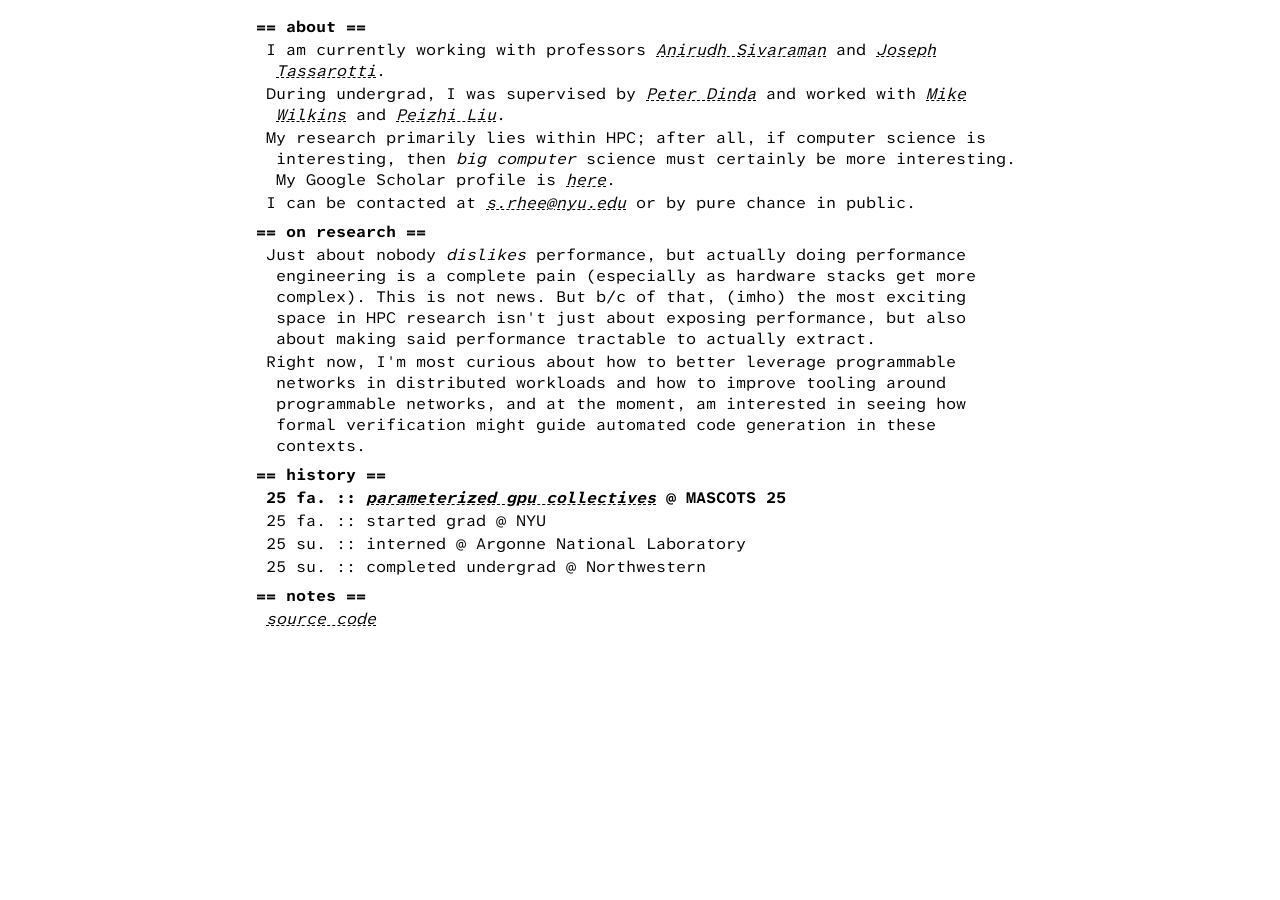
==== index.html @ dba94d7f "wording" ====
<!doctype html>
<html lang="en">
	<head>
		<meta charset="UTF-8" />
        <meta name="viewport" content="width=device-width, initial-scale=1.0">
		<link rel="icon" type="image/x-icon" href="./favicon.png">
		<title>sean rhee</title>
		<link rel="stylesheet" href="./index.css">
		<script src="./index.js"></script>

        <meta name="author" content="Sean Rhee"/>
        <meta name="description" content="Research website for Sean Rhee, graduate student researcher in NYU's Computer Science department specializing in HPC, computer networks, and formal verification."/>
	</head>
	<body>
        <div id="main-wrapper">
            <span class="block"><h1>== about ==</h1><p>I am currently working with professors <a target="_blank" href="https://anirudhsk.github.io/">Anirudh Sivaraman</a> and <a target="_blank" href="https://cs.nyu.edu/~jt4767/">Joseph Tassarotti</a>.</p><p>During undergrad, I was supervised by <a target="_blank" href="http://www.pdinda.org/">Peter Dinda</a> and worked with <a target="_blank" href="https://mjwilkins.org/">Mike Wilkins</a> and <a target="_blank" href="https://peizhiliu.com/">Peizhi Liu</a>.</p><p>My research primarily lies within HPC; after all, if computer science is interesting, then <em>big computer</em> science must certainly be more interesting. My Google Scholar profile is <a target="_blank" href="https://scholar.google.com/citations?user=F1ScoysAAAAJ">here</a>.</p><p>I can be contacted at <em id="email-link">s.rhee@nyu.edu</em> or by pure chance in public.</p></span><span class="block"><h1>== on research ==</h1><p>Just about nobody <em>dislikes</em> performance, but actually doing performance engineering is a complete pain (especially as hardware stacks get more complex). This is not news. But b/c of that, (imho) the most exciting space in HPC research isn't just about exposing performance, but also about making said performance tractable to actually extract.</p><p>Right now, I'm most curious about how to better leverage programmable networks in distributed workloads and how to improve tooling around programmable networks, and at the moment, am interested in seeing how formal verification might guide automated code generation in these contexts.</p></span><span class="block"><h1>== history ==</h1><p><b>25 fa. :: <a target="_blank" href="https://cs.nyu.edu/~scr8455/param.pdf">parameterized gpu collectives</a> @ MASCOTS 25</b></p><p>25 fa. :: started grad @ NYU</p><p>25 su. :: interned @ Argonne National Laboratory</p><p>25 su. :: completed undergrad @ Northwestern</p></span><span class="block"><h1>== notes ==</h1><p><a target="_blank" href="https://github.com/seenry/website/">source code</a></p></span>
        </div>
    </body>
</html>
---- index.css ----
@font-face {
	font-family: Atkinson;
	src: url("./AtkinsonHyperlegibleMono-VariableFont_wght.ttf");
}

:root {
    --hair-space: 2px;
    --small-space: 8px;
}

body {
    margin: 0;
	font-family: Atkinson;
	font-size: 16px;
    width: 100vw;
    height: 100vh;
    overflow: scroll;
}

*::selection {
    background-color: black;
    color: white;
}

#main-wrapper {
    box-sizing: border-box;
    width: 60vw;
    min-width: 600px;
    height: 100%;
    padding: 1em 0;
    margin: auto;

    display: flex;
    flex-direction: column;
    gap: var(--small-space);
}

.block {
    display: flex;
    flex-direction: column;
    gap: var(--hair-space);
}

.block > p {
    --main-indent: 1ch;
    --break-indent: -1ch;
    margin-left: calc(var(--main-indent) - var(--break-indent));
    text-indent: var(--break-indent);
    hyphens: auto;
}

h1 {
	font-size: 1em;
	font-weight: bold;
    margin: 0;
}

p {
	margin: 0px;
}

p a {
    font-style: italic;
	text-decoration-style: dashed;
    text-decoration-thickness: 1px;
    color: black;
    hyphens: inherit;
}
p a::selection {
    text-decoration-color: white;
}

ul {
    list-style-type: none;
    margin: 0;
    padding: 0;
}

#email-link {
    font-style: italic;
    text-decoration-line: underline;
	text-decoration-style: dashed;
    text-decoration-thickness: 1px;
    cursor: pointer;
}

.copy-notif {
    position: absolute;
    top: 0;
    left: 0;
    background-color: rgba(255, 255, 255, 0.777);
    user-select: none;
}
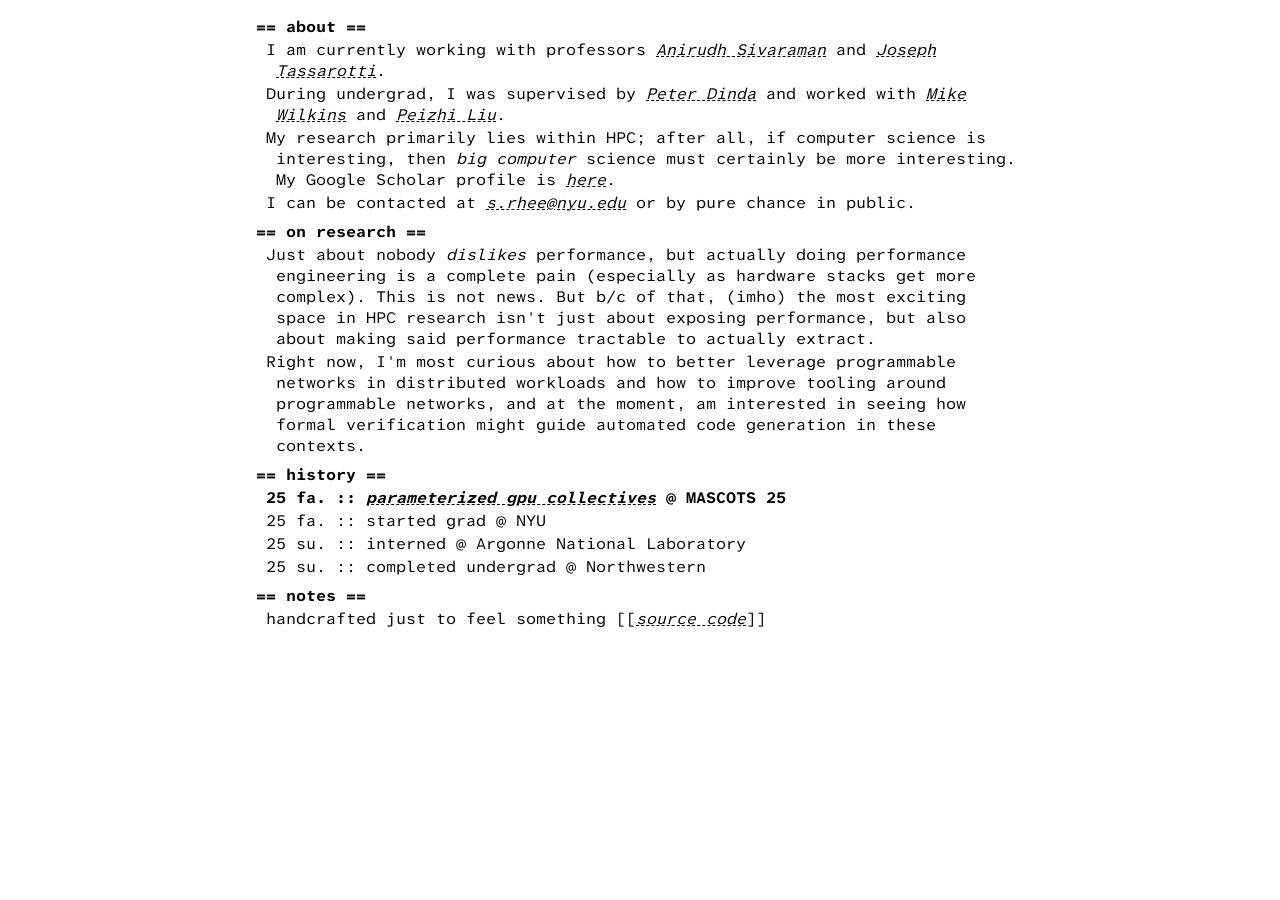
==== commit ddff3d74: "rm readme" ====
--- a/index.html
+++ b/index.html
@@ -13,7 +13,7 @@
 	</head>
 	<body>
         <div id="main-wrapper">
-            <span class="block"><h1>== about ==</h1><p>I am currently working with professors <a target="_blank" href="https://anirudhsk.github.io/">Anirudh Sivaraman</a> and <a target="_blank" href="https://cs.nyu.edu/~jt4767/">Joseph Tassarotti</a>.</p><p>During undergrad, I was supervised by <a target="_blank" href="http://www.pdinda.org/">Peter Dinda</a> and worked with <a target="_blank" href="https://mjwilkins.org/">Mike Wilkins</a> and <a target="_blank" href="https://peizhiliu.com/">Peizhi Liu</a>.</p><p>My research primarily lies within HPC; after all, if computer science is interesting, then <em>big computer</em> science must certainly be more interesting. My Google Scholar profile is <a target="_blank" href="https://scholar.google.com/citations?user=F1ScoysAAAAJ">here</a>.</p><p>I can be contacted at <em id="email-link">s.rhee@nyu.edu</em> or by pure chance in public.</p></span><span class="block"><h1>== on research ==</h1><p>Just about nobody <em>dislikes</em> performance, but actually doing performance engineering is a complete pain (especially as hardware stacks get more complex). This is not news. But b/c of that, (imho) the most exciting space in HPC research isn't just about exposing performance, but also about making said performance tractable to actually extract.</p><p>Right now, I'm most curious about how to better leverage programmable networks in distributed workloads and how to improve tooling around programmable networks, and at the moment, am interested in seeing how formal verification might guide automated code generation in these contexts.</p></span><span class="block"><h1>== history ==</h1><p><b>25 fa. :: <a target="_blank" href="https://cs.nyu.edu/~scr8455/param.pdf">parameterized gpu collectives</a> @ MASCOTS 25</b></p><p>25 fa. :: started grad @ NYU</p><p>25 su. :: interned @ Argonne National Laboratory</p><p>25 su. :: completed undergrad @ Northwestern</p></span><span class="block"><h1>== notes ==</h1><p><a target="_blank" href="https://github.com/seenry/website/">source code</a></p></span>
+            <span class="block"><h1>== about ==</h1><p>I am currently working with professors <a target="_blank" href="https://anirudhsk.github.io/">Anirudh Sivaraman</a> and <a target="_blank" href="https://cs.nyu.edu/~jt4767/">Joseph Tassarotti</a>.</p><p>During undergrad, I was supervised by <a target="_blank" href="http://www.pdinda.org/">Peter Dinda</a> and worked with <a target="_blank" href="https://mjwilkins.org/">Mike Wilkins</a> and <a target="_blank" href="https://peizhiliu.com/">Peizhi Liu</a>.</p><p>My research primarily lies within HPC; after all, if computer science is interesting, then <em>big computer</em> science must certainly be more interesting. My Google Scholar profile is <a target="_blank" href="https://scholar.google.com/citations?user=F1ScoysAAAAJ">here</a>.</p><p>I can be contacted at <em id="email-link">s.rhee@nyu.edu</em> or by pure chance in public.</p></span><span class="block"><h1>== on research ==</h1><p>Just about nobody <em>dislikes</em> performance, but actually doing performance engineering is a complete pain (especially as hardware stacks get more complex). This is not news. But b/c of that, (imho) the most exciting space in HPC research isn't just about exposing performance, but also about making said performance tractable to actually extract.</p><p>Right now, I'm most curious about how to better leverage programmable networks in distributed workloads and how to improve tooling around programmable networks, and at the moment, am interested in seeing how formal verification might guide automated code generation in these contexts.</p></span><span class="block"><h1>== history ==</h1><p><b>25 fa. :: <a target="_blank" href="https://cs.nyu.edu/~scr8455/param.pdf">parameterized gpu collectives</a> @ MASCOTS 25</b></p><p>25 fa. :: started grad @ NYU</p><p>25 su. :: interned @ Argonne National Laboratory</p><p>25 su. :: completed undergrad @ Northwestern</p></span><span class="block"><h1>== notes ==</h1><p>handcrafted just to feel something [[<a target="_blank" href="https://github.com/seenry/website/">source code</a>]]</p></span>
         </div>
     </body>
 </html>
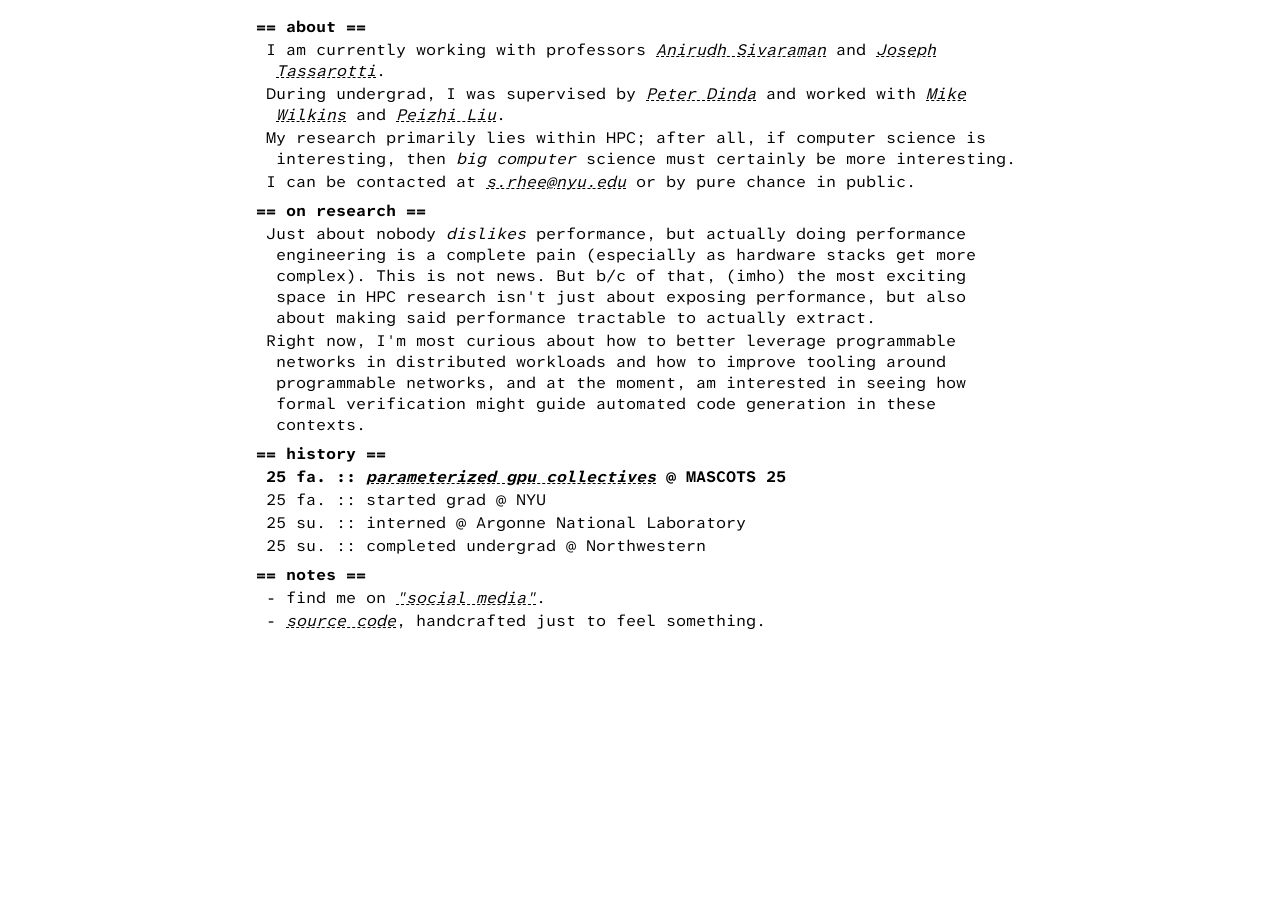
==== commit 2c895430: "idk" ====
--- a/index.html
+++ b/index.html
@@ -13,7 +13,7 @@
 	</head>
 	<body>
         <div id="main-wrapper">
-            <span class="block"><h1>== about ==</h1><p>I am currently working with professors <a target="_blank" href="https://anirudhsk.github.io/">Anirudh Sivaraman</a> and <a target="_blank" href="https://cs.nyu.edu/~jt4767/">Joseph Tassarotti</a>.</p><p>During undergrad, I was supervised by <a target="_blank" href="http://www.pdinda.org/">Peter Dinda</a> and worked with <a target="_blank" href="https://mjwilkins.org/">Mike Wilkins</a> and <a target="_blank" href="https://peizhiliu.com/">Peizhi Liu</a>.</p><p>My research primarily lies within HPC; after all, if computer science is interesting, then <em>big computer</em> science must certainly be more interesting. My Google Scholar profile is <a target="_blank" href="https://scholar.google.com/citations?user=F1ScoysAAAAJ">here</a>.</p><p>I can be contacted at <em id="email-link">s.rhee@nyu.edu</em> or by pure chance in public.</p></span><span class="block"><h1>== on research ==</h1><p>Just about nobody <em>dislikes</em> performance, but actually doing performance engineering is a complete pain (especially as hardware stacks get more complex). This is not news. But b/c of that, (imho) the most exciting space in HPC research isn't just about exposing performance, but also about making said performance tractable to actually extract.</p><p>Right now, I'm most curious about how to better leverage programmable networks in distributed workloads and how to improve tooling around programmable networks, and at the moment, am interested in seeing how formal verification might guide automated code generation in these contexts.</p></span><span class="block"><h1>== history ==</h1><p><b>25 fa. :: <a target="_blank" href="https://cs.nyu.edu/~scr8455/param.pdf">parameterized gpu collectives</a> @ MASCOTS 25</b></p><p>25 fa. :: started grad @ NYU</p><p>25 su. :: interned @ Argonne National Laboratory</p><p>25 su. :: completed undergrad @ Northwestern</p></span><span class="block"><h1>== notes ==</h1><p>handcrafted just to feel something [[<a target="_blank" href="https://github.com/seenry/website/">source code</a>]]</p></span>
+            <section class="block"><h1>== about ==</h1><p>I am currently working with professors <a target="_blank" href="https://anirudhsk.github.io/">Anirudh Sivaraman</a> and <a target="_blank" href="https://cs.nyu.edu/~jt4767/">Joseph Tassarotti</a>.</p><p>During undergrad, I was supervised by <a target="_blank" href="http://www.pdinda.org/">Peter Dinda</a> and worked with <a target="_blank" href="https://mjwilkins.org/">Mike Wilkins</a> and <a target="_blank" href="https://peizhiliu.com/">Peizhi Liu</a>.</p><p>My research primarily lies within HPC; after all, if computer science is interesting, then <em>big computer</em> science must certainly be more interesting.</p><p>I can be contacted at <em id="email-link">s.rhee@nyu.edu</em> or by pure chance in public.</p></section><section class="block"><h1>== on research ==</h1><p>Just about nobody <em>dislikes</em> performance, but actually doing performance engineering is a complete pain (especially as hardware stacks get more complex). This is not news. But b/c of that, (imho) the most exciting space in HPC research isn't just about exposing performance, but also about making said performance tractable to actually extract.</p><p>Right now, I'm most curious about how to better leverage programmable networks in distributed workloads and how to improve tooling around programmable networks, and at the moment, am interested in seeing how formal verification might guide automated code generation in these contexts.</p></section><section class="block"><h1>== history ==</h1><p><b>25 fa. :: <a target="_blank" href="https://cs.nyu.edu/~scr8455/param.pdf">parameterized gpu collectives</a> @ MASCOTS 25</b></p><p>25 fa. :: started grad @ NYU</p><p>25 su. :: interned @ Argonne National Laboratory</p><p>25 su. :: completed undergrad @ Northwestern</p></section><section class="block"><h1>== notes ==</h1><p>- find me on <a target="_blank" href="https://scholar.google.com/citations?user=F1ScoysAAAAJ">"social media"</a>.</p><p>- <a target="_blank" href="https://github.com/seenry/website/">source code</a>, handcrafted just to feel something.</p></section>
         </div>
     </body>
 </html>
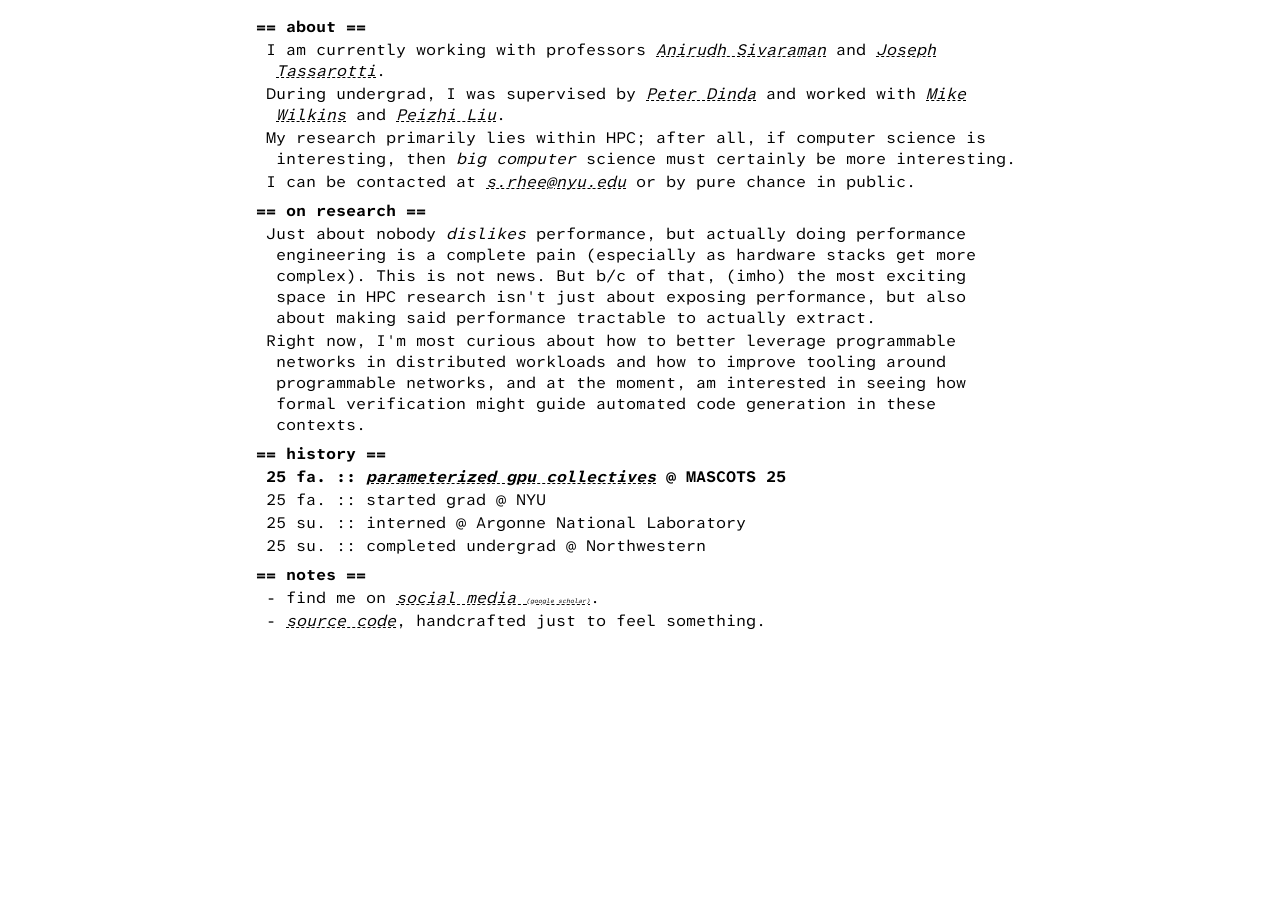
==== commit 691da7c6: "less misleading" ====
--- a/index.html
+++ b/index.html
@@ -13,7 +13,7 @@
 	</head>
 	<body>
         <div id="main-wrapper">
-            <section class="block"><h1>== about ==</h1><p>I am currently working with professors <a target="_blank" href="https://anirudhsk.github.io/">Anirudh Sivaraman</a> and <a target="_blank" href="https://cs.nyu.edu/~jt4767/">Joseph Tassarotti</a>.</p><p>During undergrad, I was supervised by <a target="_blank" href="http://www.pdinda.org/">Peter Dinda</a> and worked with <a target="_blank" href="https://mjwilkins.org/">Mike Wilkins</a> and <a target="_blank" href="https://peizhiliu.com/">Peizhi Liu</a>.</p><p>My research primarily lies within HPC; after all, if computer science is interesting, then <em>big computer</em> science must certainly be more interesting.</p><p>I can be contacted at <em id="email-link">s.rhee@nyu.edu</em> or by pure chance in public.</p></section><section class="block"><h1>== on research ==</h1><p>Just about nobody <em>dislikes</em> performance, but actually doing performance engineering is a complete pain (especially as hardware stacks get more complex). This is not news. But b/c of that, (imho) the most exciting space in HPC research isn't just about exposing performance, but also about making said performance tractable to actually extract.</p><p>Right now, I'm most curious about how to better leverage programmable networks in distributed workloads and how to improve tooling around programmable networks, and at the moment, am interested in seeing how formal verification might guide automated code generation in these contexts.</p></section><section class="block"><h1>== history ==</h1><p><b>25 fa. :: <a target="_blank" href="https://cs.nyu.edu/~scr8455/param.pdf">parameterized gpu collectives</a> @ MASCOTS 25</b></p><p>25 fa. :: started grad @ NYU</p><p>25 su. :: interned @ Argonne National Laboratory</p><p>25 su. :: completed undergrad @ Northwestern</p></section><section class="block"><h1>== notes ==</h1><p>- find me on <a target="_blank" href="https://scholar.google.com/citations?user=F1ScoysAAAAJ">"social media"</a>.</p><p>- <a target="_blank" href="https://github.com/seenry/website/">source code</a>, handcrafted just to feel something.</p></section>
+            <section class="block"><h1>== about ==</h1><p>I am currently working with professors <a target="_blank" href="https://anirudhsk.github.io/">Anirudh Sivaraman</a> and <a target="_blank" href="https://cs.nyu.edu/~jt4767/">Joseph Tassarotti</a>.</p><p>During undergrad, I was supervised by <a target="_blank" href="http://www.pdinda.org/">Peter Dinda</a> and worked with <a target="_blank" href="https://mjwilkins.org/">Mike Wilkins</a> and <a target="_blank" href="https://peizhiliu.com/">Peizhi Liu</a>.</p><p>My research primarily lies within HPC; after all, if computer science is interesting, then <em>big computer</em> science must certainly be more interesting.</p><p>I can be contacted at <em id="email-link">s.rhee@nyu.edu</em> or by pure chance in public.</p></section><section class="block"><h1>== on research ==</h1><p>Just about nobody <em>dislikes</em> performance, but actually doing performance engineering is a complete pain (especially as hardware stacks get more complex). This is not news. But b/c of that, (imho) the most exciting space in HPC research isn't just about exposing performance, but also about making said performance tractable to actually extract.</p><p>Right now, I'm most curious about how to better leverage programmable networks in distributed workloads and how to improve tooling around programmable networks, and at the moment, am interested in seeing how formal verification might guide automated code generation in these contexts.</p></section><section class="block"><h1>== history ==</h1><p><b>25 fa. :: <a target="_blank" href="https://cs.nyu.edu/~scr8455/param.pdf">parameterized gpu collectives</a> @ MASCOTS 25</b></p><p>25 fa. :: started grad @ NYU</p><p>25 su. :: interned @ Argonne National Laboratory</p><p>25 su. :: completed undergrad @ Northwestern</p></section><section class="block"><h1>== notes ==</h1><p>- find me on <a target="_blank" href="https://scholar.google.com/citations?user=F1ScoysAAAAJ">social media <span class="subscript">(google scholar)</span></a>.</p><p>- <a target="_blank" href="https://github.com/seenry/website/">source code</a>, handcrafted just to feel something.</p></section>
         </div>
     </body>
 </html>
--- a/index.css
+++ b/index.css
@@ -92,3 +92,7 @@
     user-select: none;
 }
 
+.subscript {
+    font-size: 0.4em;
+}
+
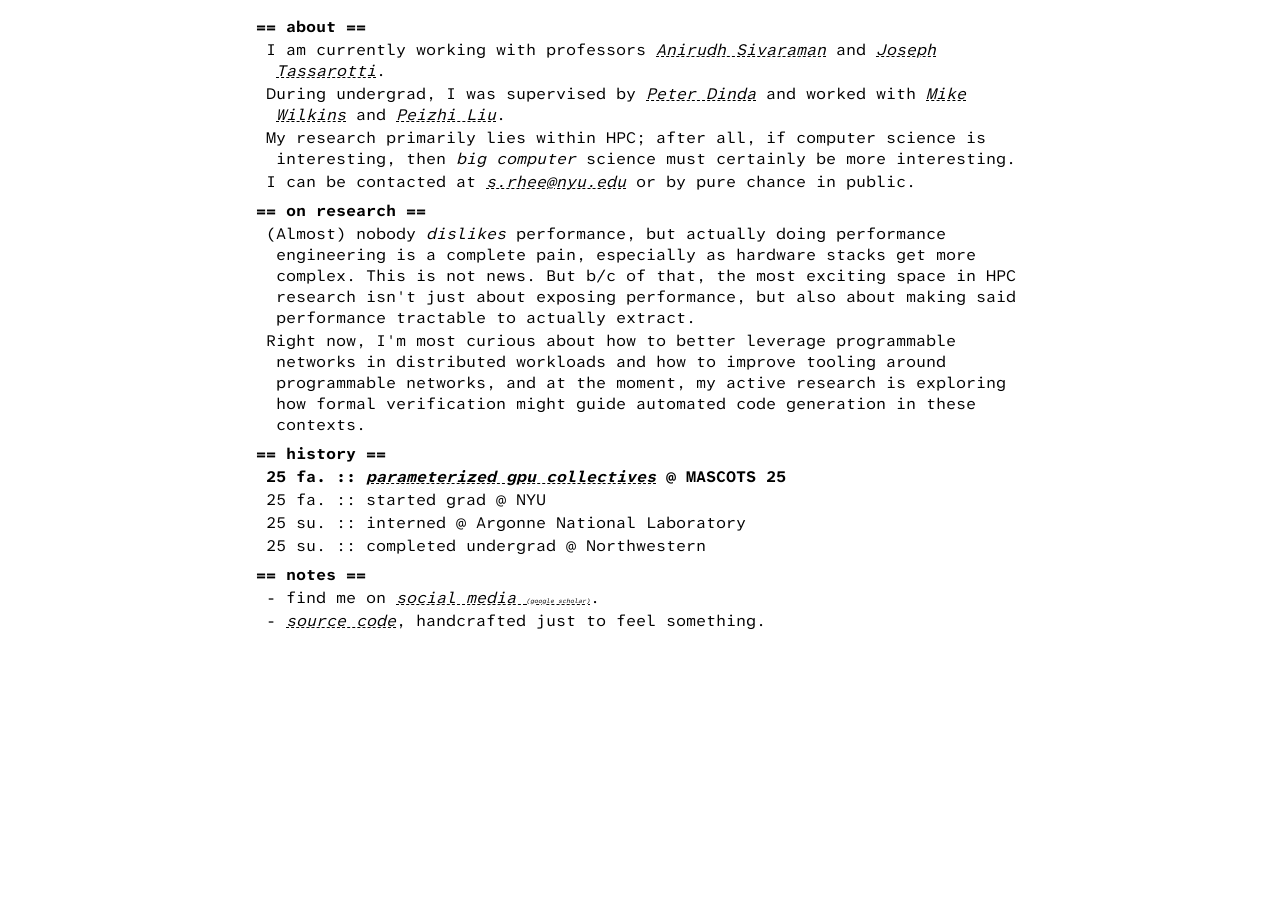
==== commit f63185d1: "reword" ====
--- a/index.html
+++ b/index.html
@@ -13,7 +13,7 @@
 	</head>
 	<body>
         <div id="main-wrapper">
-            <section class="block"><h1>== about ==</h1><p>I am currently working with professors <a target="_blank" href="https://anirudhsk.github.io/">Anirudh Sivaraman</a> and <a target="_blank" href="https://cs.nyu.edu/~jt4767/">Joseph Tassarotti</a>.</p><p>During undergrad, I was supervised by <a target="_blank" href="http://www.pdinda.org/">Peter Dinda</a> and worked with <a target="_blank" href="https://mjwilkins.org/">Mike Wilkins</a> and <a target="_blank" href="https://peizhiliu.com/">Peizhi Liu</a>.</p><p>My research primarily lies within HPC; after all, if computer science is interesting, then <em>big computer</em> science must certainly be more interesting.</p><p>I can be contacted at <em id="email-link">s.rhee@nyu.edu</em> or by pure chance in public.</p></section><section class="block"><h1>== on research ==</h1><p>Just about nobody <em>dislikes</em> performance, but actually doing performance engineering is a complete pain (especially as hardware stacks get more complex). This is not news. But b/c of that, (imho) the most exciting space in HPC research isn't just about exposing performance, but also about making said performance tractable to actually extract.</p><p>Right now, I'm most curious about how to better leverage programmable networks in distributed workloads and how to improve tooling around programmable networks, and at the moment, am interested in seeing how formal verification might guide automated code generation in these contexts.</p></section><section class="block"><h1>== history ==</h1><p><b>25 fa. :: <a target="_blank" href="https://cs.nyu.edu/~scr8455/param.pdf">parameterized gpu collectives</a> @ MASCOTS 25</b></p><p>25 fa. :: started grad @ NYU</p><p>25 su. :: interned @ Argonne National Laboratory</p><p>25 su. :: completed undergrad @ Northwestern</p></section><section class="block"><h1>== notes ==</h1><p>- find me on <a target="_blank" href="https://scholar.google.com/citations?user=F1ScoysAAAAJ">social media <span class="subscript">(google scholar)</span></a>.</p><p>- <a target="_blank" href="https://github.com/seenry/website/">source code</a>, handcrafted just to feel something.</p></section>
+            <section class="block"><h2>== about ==</h2><p>I am currently working with professors <a target="_blank" href="https://anirudhsk.github.io/">Anirudh Sivaraman</a> and <a target="_blank" href="https://cs.nyu.edu/~jt4767/">Joseph Tassarotti</a>.</p><p>During undergrad, I was supervised by <a target="_blank" href="http://www.pdinda.org/">Peter Dinda</a> and worked with <a target="_blank" href="https://mjwilkins.org/">Mike Wilkins</a> and <a target="_blank" href="https://peizhiliu.com/">Peizhi Liu</a>.</p><p>My research primarily lies within HPC; after all, if computer science is interesting, then <em>big computer</em> science must certainly be more interesting.</p><p>I can be contacted at <em id="email-link">s.rhee@nyu.edu</em> or by pure chance in public.</p></section><section class="block"><h2>== on research ==</h2><p>(Almost) nobody <em>dislikes</em> performance, but actually doing performance engineering is a complete pain, especially as hardware stacks get more complex. This is not news. But b/c of that, the most exciting space in HPC research isn't just about exposing performance, but also about making said performance tractable to actually extract.</p><p>Right now, I'm most curious about how to better leverage programmable networks in distributed workloads and how to improve tooling around programmable networks, and at the moment, my active research is exploring how formal verification might guide automated code generation in these contexts.</p></section><section class="block"><h2>== history ==</h2><p><b>25 fa. :: <a target="_blank" href="https://cs.nyu.edu/~scr8455/param.pdf">parameterized gpu collectives</a> @ MASCOTS 25</b></p><p>25 fa. :: started grad @ NYU</p><p>25 su. :: interned @ Argonne National Laboratory</p><p>25 su. :: completed undergrad @ Northwestern</p></section><section class="block"><h2>== notes ==</h2><p>- find me on <a target="_blank" href="https://scholar.google.com/citations?user=F1ScoysAAAAJ">social media <span class="subscript">(google scholar)</span></a>.</p><p>- <a target="_blank" href="https://github.com/seenry/website/">source code</a>, handcrafted just to feel something.</p></section>
         </div>
     </body>
 </html>
--- a/index.css
+++ b/index.css
@@ -49,7 +49,7 @@
     hyphens: auto;
 }
 
-h1 {
+h2 {
 	font-size: 1em;
 	font-weight: bold;
     margin: 0;
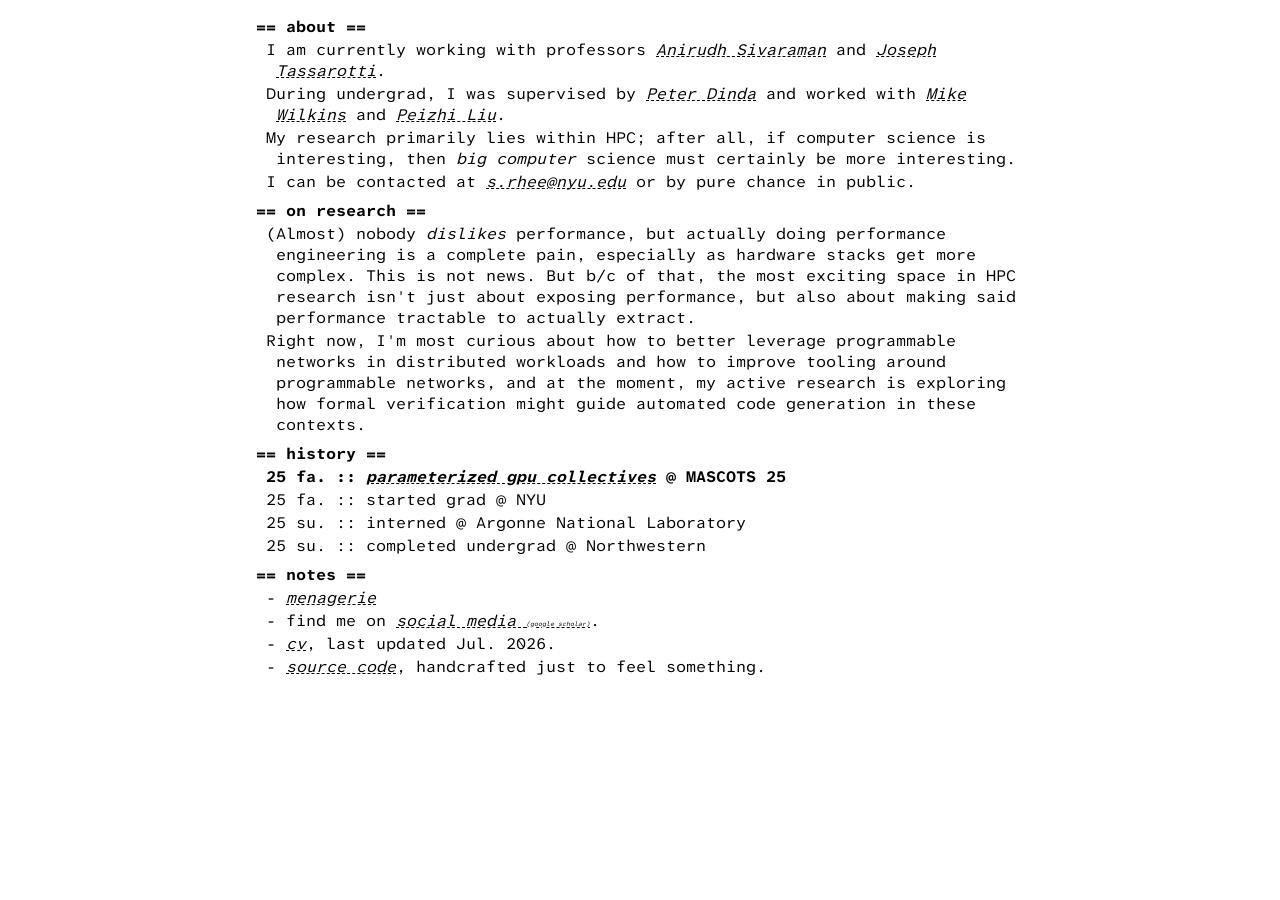
==== commit a0abc49b: "S" ====
--- a/index.html
+++ b/index.html
@@ -13,7 +13,7 @@
 	</head>
 	<body>
         <div id="main-wrapper">
-            <section class="block"><h2>== about ==</h2><p>I am currently working with professors <a target="_blank" href="https://anirudhsk.github.io/">Anirudh Sivaraman</a> and <a target="_blank" href="https://cs.nyu.edu/~jt4767/">Joseph Tassarotti</a>.</p><p>During undergrad, I was supervised by <a target="_blank" href="http://www.pdinda.org/">Peter Dinda</a> and worked with <a target="_blank" href="https://mjwilkins.org/">Mike Wilkins</a> and <a target="_blank" href="https://peizhiliu.com/">Peizhi Liu</a>.</p><p>My research primarily lies within HPC; after all, if computer science is interesting, then <em>big computer</em> science must certainly be more interesting.</p><p>I can be contacted at <em id="email-link">s.rhee@nyu.edu</em> or by pure chance in public.</p></section><section class="block"><h2>== on research ==</h2><p>(Almost) nobody <em>dislikes</em> performance, but actually doing performance engineering is a complete pain, especially as hardware stacks get more complex. This is not news. But b/c of that, the most exciting space in HPC research isn't just about exposing performance, but also about making said performance tractable to actually extract.</p><p>Right now, I'm most curious about how to better leverage programmable networks in distributed workloads and how to improve tooling around programmable networks, and at the moment, my active research is exploring how formal verification might guide automated code generation in these contexts.</p></section><section class="block"><h2>== history ==</h2><p><b>25 fa. :: <a target="_blank" href="https://cs.nyu.edu/~scr8455/param.pdf">parameterized gpu collectives</a> @ MASCOTS 25</b></p><p>25 fa. :: started grad @ NYU</p><p>25 su. :: interned @ Argonne National Laboratory</p><p>25 su. :: completed undergrad @ Northwestern</p></section><section class="block"><h2>== notes ==</h2><p>- find me on <a target="_blank" href="https://scholar.google.com/citations?user=F1ScoysAAAAJ">social media <span class="subscript">(google scholar)</span></a>.</p><p>- <a target="_blank" href="https://github.com/seenry/website/">source code</a>, handcrafted just to feel something.</p></section>
+            <section class="block"><h2>== about ==</h2><p>I am currently working with professors <a target="_blank" href="https://anirudhsk.github.io/">Anirudh Sivaraman</a> and <a target="_blank" href="https://cs.nyu.edu/~jt4767/">Joseph Tassarotti</a>.</p><p>During undergrad, I was supervised by <a target="_blank" href="http://www.pdinda.org/">Peter Dinda</a> and worked with <a target="_blank" href="https://mjwilkins.org/">Mike Wilkins</a> and <a target="_blank" href="https://peizhiliu.com/">Peizhi Liu</a>.</p><p>My research primarily lies within HPC; after all, if computer science is interesting, then <em>big computer</em> science must certainly be more interesting.</p><p>I can be contacted at <em id="email-link">s.rhee@nyu.edu</em> or by pure chance in public.</p></section><section class="block"><h2>== on research ==</h2><p>(Almost) nobody <em>dislikes</em> performance, but actually doing performance engineering is a complete pain, especially as hardware stacks get more complex. This is not news. But b/c of that, the most exciting space in HPC research isn't just about exposing performance, but also about making said performance tractable to actually extract.</p><p>Right now, I'm most curious about how to better leverage programmable networks in distributed workloads and how to improve tooling around programmable networks, and at the moment, my active research is exploring how formal verification might guide automated code generation in these contexts.</p></section><section class="block"><h2>== history ==</h2><p><b>25 fa. :: <a href="/~scr8455/param.pdf">parameterized gpu collectives</a> @ MASCOTS 25</b></p><p>25 fa. :: started grad @ NYU</p><p>25 su. :: interned @ Argonne National Laboratory</p><p>25 su. :: completed undergrad @ Northwestern</p></section><section class="block"><h2>== notes ==</h2><p>- <a href="/~scr8455/S.html">menagerie</a></p><p>- find me on <a target="_blank" href="https://scholar.google.com/citations?user=F1ScoysAAAAJ">social media <span class="subscript">(google scholar)</span></a>.</p><p>- <a href="/~scr8455/cv.pdf">cv</a>, last updated Jul. 2026.</p><p>- <a target="_blank" href="https://github.com/seenry/website/">source code</a>, handcrafted just to feel something.</p></section>
         </div>
     </body>
 </html>
--- a/index.css
+++ b/index.css
@@ -59,11 +59,14 @@
 	margin: 0px;
 }
 
-p a {
+a {
     font-style: italic;
 	text-decoration-style: dashed;
     text-decoration-thickness: 1px;
     color: black;
+}
+
+p a {
     hyphens: inherit;
 }
 p a::selection {
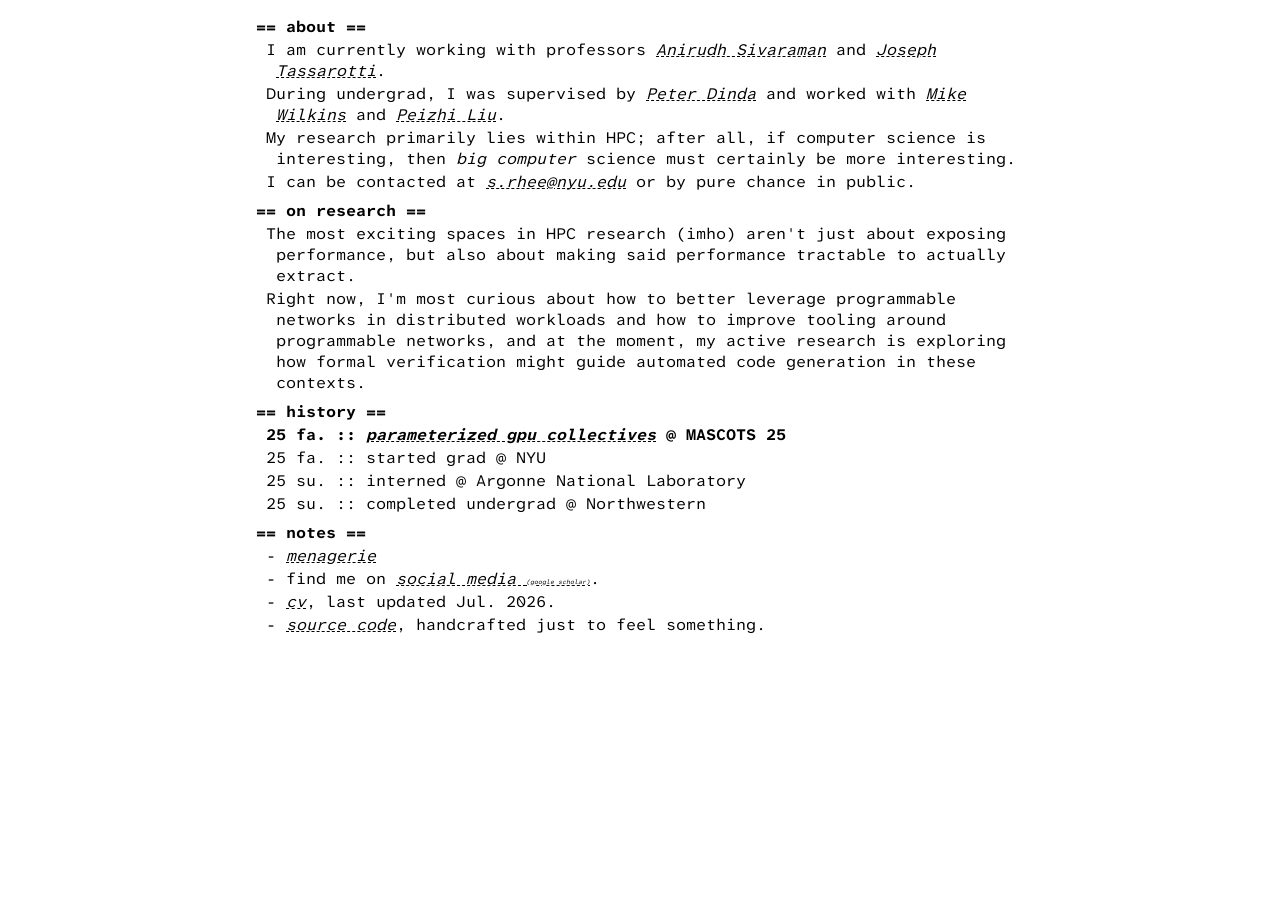
==== commit 43c4b676: "reword" ====
--- a/index.html
+++ b/index.html
@@ -13,7 +13,7 @@
 	</head>
 	<body>
         <div id="main-wrapper">
-            <section class="block"><h2>== about ==</h2><p>I am currently working with professors <a target="_blank" href="https://anirudhsk.github.io/">Anirudh Sivaraman</a> and <a target="_blank" href="https://cs.nyu.edu/~jt4767/">Joseph Tassarotti</a>.</p><p>During undergrad, I was supervised by <a target="_blank" href="http://www.pdinda.org/">Peter Dinda</a> and worked with <a target="_blank" href="https://mjwilkins.org/">Mike Wilkins</a> and <a target="_blank" href="https://peizhiliu.com/">Peizhi Liu</a>.</p><p>My research primarily lies within HPC; after all, if computer science is interesting, then <em>big computer</em> science must certainly be more interesting.</p><p>I can be contacted at <em id="email-link">s.rhee@nyu.edu</em> or by pure chance in public.</p></section><section class="block"><h2>== on research ==</h2><p>(Almost) nobody <em>dislikes</em> performance, but actually doing performance engineering is a complete pain, especially as hardware stacks get more complex. This is not news. But b/c of that, the most exciting space in HPC research isn't just about exposing performance, but also about making said performance tractable to actually extract.</p><p>Right now, I'm most curious about how to better leverage programmable networks in distributed workloads and how to improve tooling around programmable networks, and at the moment, my active research is exploring how formal verification might guide automated code generation in these contexts.</p></section><section class="block"><h2>== history ==</h2><p><b>25 fa. :: <a href="/~scr8455/param.pdf">parameterized gpu collectives</a> @ MASCOTS 25</b></p><p>25 fa. :: started grad @ NYU</p><p>25 su. :: interned @ Argonne National Laboratory</p><p>25 su. :: completed undergrad @ Northwestern</p></section><section class="block"><h2>== notes ==</h2><p>- <a href="/~scr8455/S.html">menagerie</a></p><p>- find me on <a target="_blank" href="https://scholar.google.com/citations?user=F1ScoysAAAAJ">social media <span class="subscript">(google scholar)</span></a>.</p><p>- <a href="/~scr8455/cv.pdf">cv</a>, last updated Jul. 2026.</p><p>- <a target="_blank" href="https://github.com/seenry/website/">source code</a>, handcrafted just to feel something.</p></section>
+            <section class="block"><h2>== about ==</h2><p>I am currently working with professors <a target="_blank" href="https://anirudhsk.github.io/">Anirudh Sivaraman</a> and <a target="_blank" href="https://cs.nyu.edu/~jt4767/">Joseph Tassarotti</a>.</p><p>During undergrad, I was supervised by <a target="_blank" href="http://www.pdinda.org/">Peter Dinda</a> and worked with <a target="_blank" href="https://mjwilkins.org/">Mike Wilkins</a> and <a target="_blank" href="https://peizhiliu.com/">Peizhi Liu</a>.</p><p>My research primarily lies within HPC; after all, if computer science is interesting, then <em>big computer</em> science must certainly be more interesting.</p><p>I can be contacted at <em id="email-link">s.rhee@nyu.edu</em> or by pure chance in public.</p></section><section class="block"><h2>== on research ==</h2><p>The most exciting spaces in HPC research (imho) aren't just about exposing performance, but also about making said performance tractable to actually extract.</p><p>Right now, I'm most curious about how to better leverage programmable networks in distributed workloads and how to improve tooling around programmable networks, and at the moment, my active research is exploring how formal verification might guide automated code generation in these contexts.</p></section><section class="block"><h2>== history ==</h2><p><b>25 fa. :: <a href="/~scr8455/param.pdf">parameterized gpu collectives</a> @ MASCOTS 25</b></p><p>25 fa. :: started grad @ NYU</p><p>25 su. :: interned @ Argonne National Laboratory</p><p>25 su. :: completed undergrad @ Northwestern</p></section><section class="block"><h2>== notes ==</h2><p>- <a href="/~scr8455/S.html">menagerie</a></p><p>- find me on <a target="_blank" href="https://scholar.google.com/citations?user=F1ScoysAAAAJ">social media <span class="subscript">(google scholar)</span></a>.</p><p>- <a href="/~scr8455/cv.pdf">cv</a>, last updated Jul. 2026.</p><p>- <a target="_blank" href="https://github.com/seenry/website/">source code</a>, handcrafted just to feel something.</p></section>
         </div>
     </body>
 </html>
